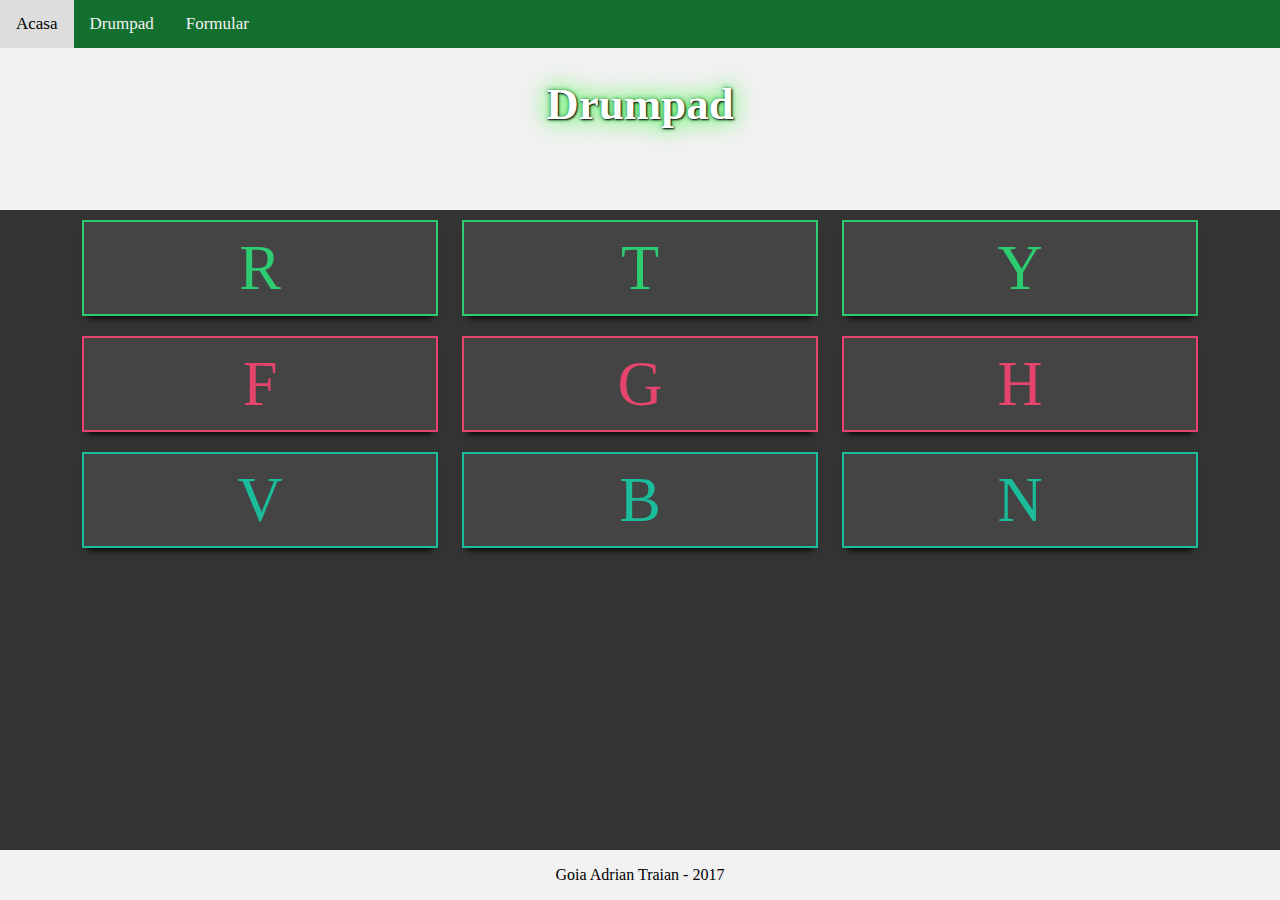
==== html/drumpad.html @ 794ef27d "Add files via upload" ====
<!doctype html>
<html>
<head>
    <meta charset="utf-8">
    <meta http-equiv="x-ua-compatible" content="ie=edge">
    <title>Proiect Tehnici Web - Goia Adrian Traian CTI 351</title>
    <meta name="description" content="">
    <meta name="viewport" content="width=device-width, initial-scale=1">

    <link rel="stylesheet" href="../css/main.css">
    <link rel="stylesheet" href="../css/drumpad.css">
</head>
<body>

<div class="header">
    <div class="topnav" id="myTopnav">
        <a href="index.html" class="active">Acasa</a>
        <a href="drumpad.html">Drumpad</a>
        <a href="form.html">Formular</a>
        <a href="javascript:void(0);" class="icon fs-15" onclick="myFunction()">&#9776;</a>
    </div>
    <h1>Drumpad</h1>
</div>
        <div class="container">
            <div class="row">
                <div class="box pad-1 column" data-code="82">R</div>
                <div class="box pad-2 column" data-code="84">T</div>
                <div class="box pad-3 column" data-code="89">Y</div>
            </div>
            <div class="row">
                <div class="box pad-4 column" data-code="70">F</div>
                <div class="box pad-5 column" data-code="71">G</div>
                <div class="box pad-6 column" data-code="72">H</div>
            </div>
            <div class="row mb-50">
                <div class="box pad-7 column" data-code="86">V</div>
                <div class="box pad-8 column" data-code="66">B</div>
                <div class="box pad-9 column" data-code="78">N</div>
            </div>
        </div>

<div class="footer">
    <p>Goia Adrian Traian - 2017 </p>
</div>

<script src="https://code.jquery.com/jquery-3.2.1.min.js" integrity="sha256-hwg4gsxgFZhOsEEamdOYGBf13FyQuiTwlAQgxVSNgt4=" crossorigin="anonymous"></script>
<script src="../js/main.js"></script>
<script src="../js/drumpad.js"></script>
</body>
</html>
---- css/main.css ----
html, body {
    background: #333;
}

h1{
    text-align: center;
    color: #ffffff;
    text-shadow: 1px 1px 2px black, 0 0 25px #00ff05, 0 0 5px #118b38;
    font-size: 45px;
}

h2{
    text-align: center;
    color: #ffffff;
    text-shadow: 1px 1px 2px black, 0 0 25px #00ff05, 0 0 5px #118b38;
    font-size: 35px;
}

h3{
    text-align: center;
    color: #ffffff;
    text-shadow: 1px 1px 2px black, 0 0 25px #00ff05, 0 0 5px #118b38;
    font-size: 25px;
}

h4{
    text-align: center;
    color: #ffffff;
    text-shadow: 1px 1px 2px black, 0 0 25px #00ff05, 0 0 5px #118b38;
    font-size: 15px;
}

body {margin:0;}

.topnav {
    overflow: hidden;
    background-color: #136f2e;
}

.topnav a {
    float: left;
    display: block;
    color: #f2f2f2;
    text-align: center;
    padding: 14px 16px;
    text-decoration: none;
    font-size: 17px;
}


.topnav a:hover {
    background-color: #ddd;
    color: black;
}

.active {
    background-color: #4CAF50;
    color: white;
}

.topnav .icon {
    display: none;
}

@media screen and (max-width: 600px) {
    .topnav a:not(:first-child) {display: none;}
    .topnav a.icon {
        float: right;
        display: block;
    }
}

@media screen and (max-width: 600px) {
    .topnav.responsive {position: relative;}
    .topnav.responsive .icon {
        position: absolute;
        right: 0;
        top: 0;
    }
    .topnav.responsive a {
        float: none;
        display: block;
        text-align: left;
    }

}

.row {
    width: 100%;
    display: table;
}

.column-inline {
    display: inline;
}

.image-props{
    margin: 40px 0;
}

.hover img {
    margin-left: auto;
    margin-right: auto;
    display: block;
    -webkit-filter: blur(10px);
    filter: blur(30px);
    -webkit-transition: .3s ease-in-out;
    transition: .3s ease-in-out;
}
.hover img:hover {
    -webkit-filter: blur(0);
    filter: blur(0);
}

* {
    box-sizing: border-box;
}

body {
    margin: 0;
}

.header {
    background-color: #f1f1f1;
    padding: 0px 0px 50px 0px;
    text-align: center;
}

.row {
    display: -webkit-flex;
    display: flex;
}

.column {
    -webkit-flex: 1;
    -ms-flex: 1;
    flex: 1;
    padding: 10px;
}

.footer {
    background-color: #f1f1f1;
    text-align: center;
    position: fixed;
    width: 100%;
    bottom: 0;
}

@media (max-width: 600px) {
    .row {
        -webkit-flex-direction: column;
        flex-direction: column;
    }
}

.fs-15{
    font-size:15px!important;
}

.mb-50{
    margin-bottom: 50px;
}
.dropbtn {
    background-color: #4CAF50;
    color: white;
    padding: 16px;
    font-size: 16px;
    border: none;
    cursor: pointer;
}

.dropdown {
    position: relative;
    display: inline-block;
}

.dropdown-content {
    display: none;
    position: absolute;
    right: 0;
    background-color: #f9f9f9;
    min-width: 160px;
    box-shadow: 0px 8px 16px 0px rgba(0,0,0,0.2);
    z-index: 1;
}

.dropdown-content a {
    color: black;
    padding: 12px 16px;
    text-decoration: none;
    display: block;
}

.dropdown-content a:hover {background-color: #f1f1f1}

.dropdown:hover .dropdown-content {
    display: block;
}

.dropdown:hover .dropbtn {
    background-color: #3e8e41;
}
---- css/drumpad.css ----
.pads {
    width: 500px;
    display: flex;
    justify-content: space-between;
    flex-wrap: wrap;
}
.center {
    margin: auto;
    width: 60%;
    padding: 10px;
}

.box {
    /*width: 100%;
    max-width: 150px;
    !* height: 25%; *!
    max-height: 150px;*/
    margin: 10px 12px;
    box-shadow: 0 8px 6px -6px black;
    background-color: #444;
    display: inline-flex;
    justify-content: center;
    align-items: center;
    font-size: 390%;
    color: rgba(255, 255, 255, 0.4);
    user-select: none;
}

.box:active {
    background-color: #19ff00;
}

.pad-1, .pad-2, .pad-3 {
    border: 2px solid #2ecc71;
    color: #2ecc71;
}

.pad-4, .pad-5, .pad-6 {
    border: 2px solid #E5446D;
    color: #E5446D;
}

.pad-7, .pad-8, .pad-9 {
    border: 2px solid #1abc9c;
    color: #1abc9c;
}

.button {
    background-color: #af4c7b;
    border: none;
    color: white;
    padding: 15px 0px;
    text-align: center;
    text-decoration: none;
    display: inline-block;
    font-size: 16px;
    width: 200px;
}

.active {
    background-color: #4CAF50;
    color: white;
}

.container {
    padding-right: 15px;
    padding-left: 15px;
    margin-right: auto;
    margin-left: auto;
}
@media (min-width: 768px) {
    .container {
        width: 750px;
    }
}
@media (min-width: 992px) {
    .container {
        width: 970px;
    }
}
@media (min-width: 1200px) {
    .container {
        width: 1170px;
    }
}
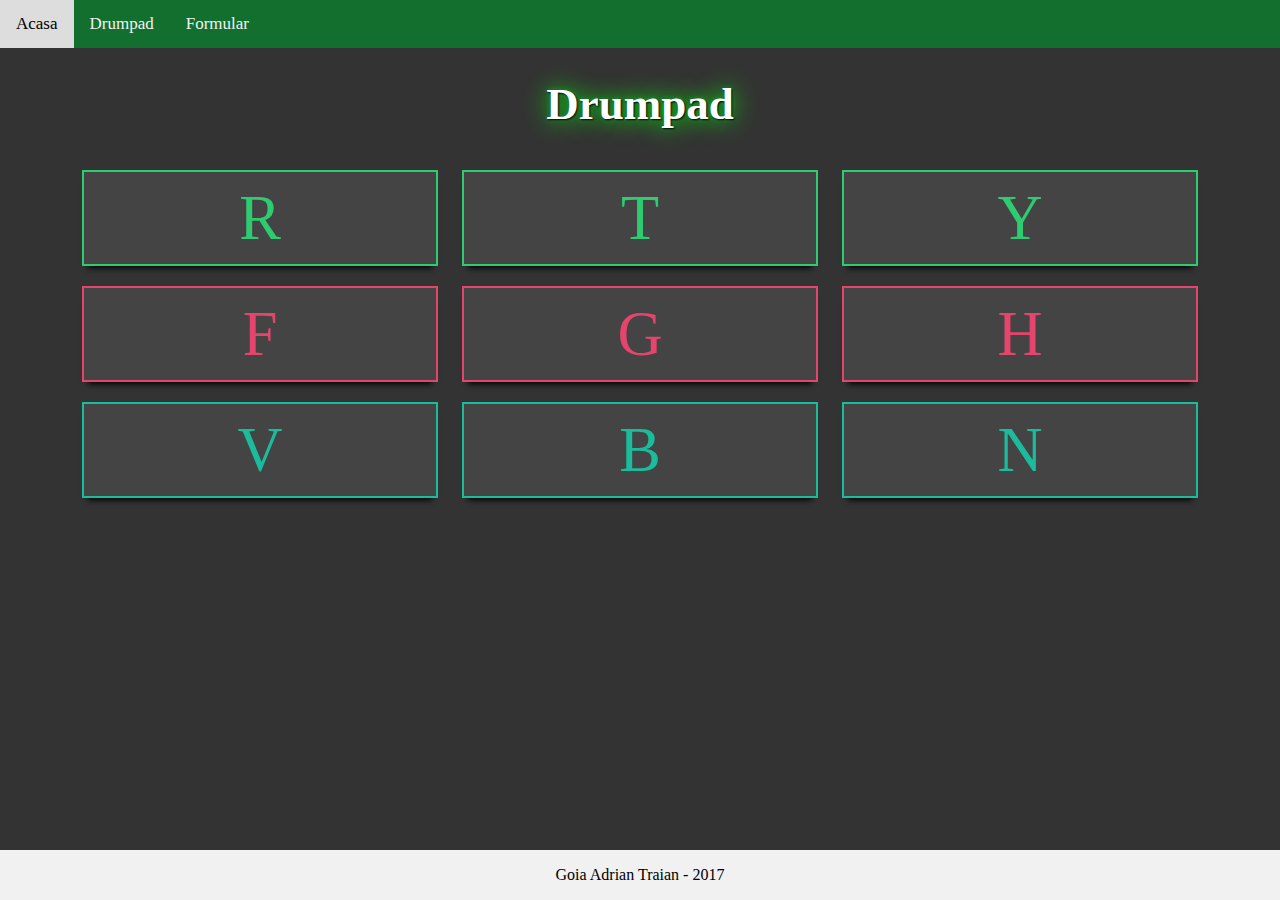
==== commit 429b6c76: "Add files via upload" ====
--- a/html/drumpad.html
+++ b/html/drumpad.html
@@ -12,16 +12,16 @@
 </head>
 <body>
 
-<div class="header">
-    <div class="topnav" id="myTopnav">
+<header>
+    <nav class="topnav" id="myTopnav">
         <a href="index.html" class="active">Acasa</a>
         <a href="drumpad.html">Drumpad</a>
         <a href="form.html">Formular</a>
         <a href="javascript:void(0);" class="icon fs-15" onclick="myFunction()">&#9776;</a>
-    </div>
-    <h1>Drumpad</h1>
-</div>
-        <div class="container">
+    </nav>
+</header>
+        <section class="container">
+            <h1>Drumpad</h1>
             <div class="row">
                 <div class="box pad-1 column" data-code="82">R</div>
                 <div class="box pad-2 column" data-code="84">T</div>
@@ -37,11 +37,11 @@
                 <div class="box pad-8 column" data-code="66">B</div>
                 <div class="box pad-9 column" data-code="78">N</div>
             </div>
-        </div>
+        </section>
 
-<div class="footer">
+<footer class="footer">
     <p>Goia Adrian Traian - 2017 </p>
-</div>
+</footer>
 
 <script src="https://code.jquery.com/jquery-3.2.1.min.js" integrity="sha256-hwg4gsxgFZhOsEEamdOYGBf13FyQuiTwlAQgxVSNgt4=" crossorigin="anonymous"></script>
 <script src="../js/main.js"></script>
